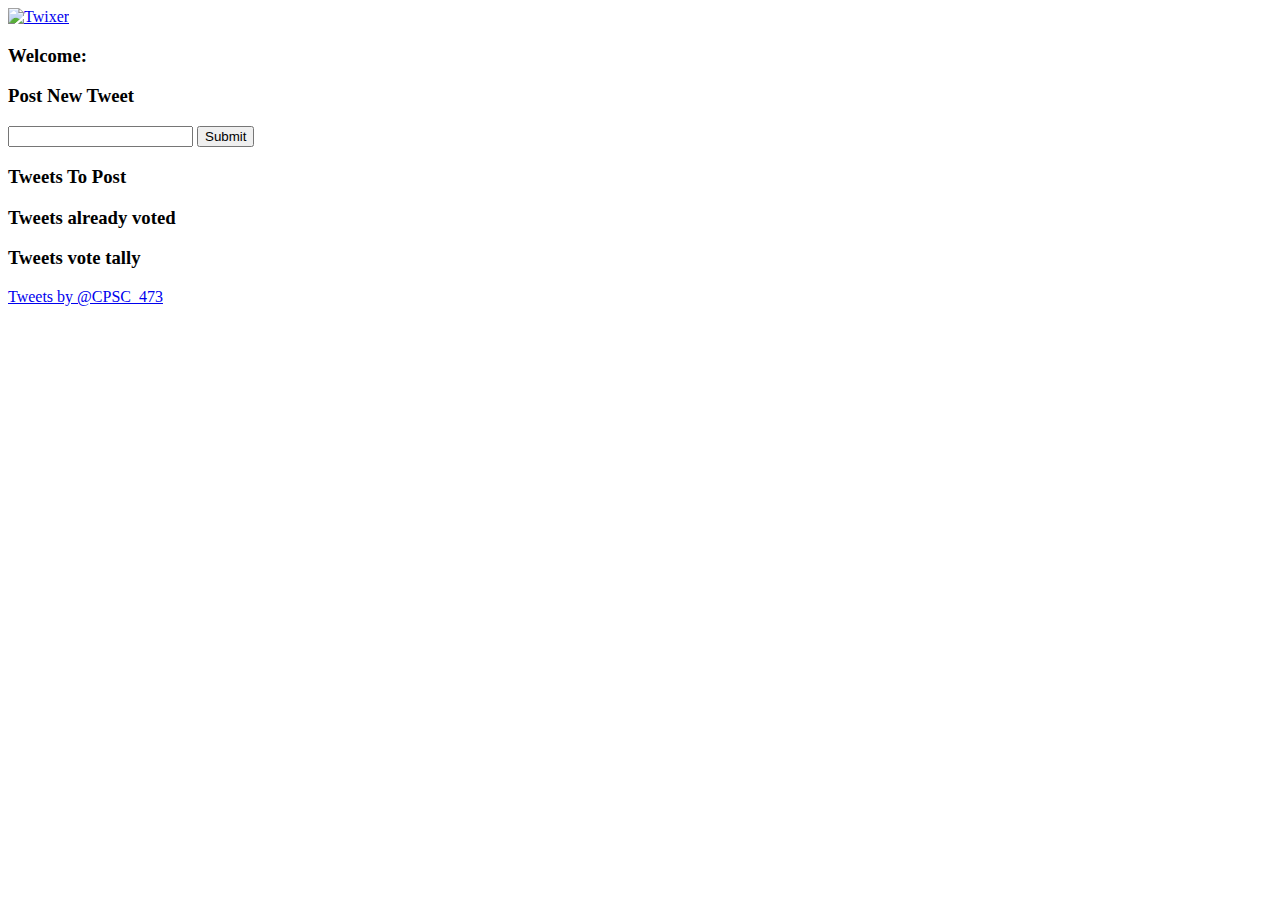
==== client/user.html @ 0b6d5400 "User page design changed" ====
<!DOCTYPE html>
<html lang="en">
  <head>
    <meta charset="utf-8">
    <meta http-equiv="X-UA-Compatible" content="IE=edge">
    <meta name="viewport" content="width=device-width, initial-scale=1">
    <meta name="description" content="">
    <meta name="author" content="">
    <link rel="icon" href="../../favicon.ico">

    <title>Twixer | Login page</title>

    <!-- Bootstrap core CSS -->
    
    <link href="stylesheets/reset.css" rel="stylesheet" type="text/css">
    <link href="stylesheets/bootstrap.css" rel="stylesheet" type="text/css">
    <link href="stylesheets/style.css" rel="stylesheet" type="text/css">
    <link href='http://fonts.googleapis.com/css?family=Ubuntu' rel='stylesheet' type='text/css'>
    <link href='http://fonts.googleapis.com/css?family=Lobster' rel='stylesheet' type='text/css'>

    <!-- HTML5 shim and Respond.js for IE8 support of HTML5 elements and media queries -->
    <!--[if lt IE 9]>
      <script src="https://oss.maxcdn.com/html5shiv/3.7.2/html5shiv.min.js"></script>
      <script src="https://oss.maxcdn.com/respond/1.4.2/respond.min.js"></script>
    <![endif]-->

  </head>

  <body>
    <div class="panel panel-default">
  <!-- header panel and logo image -->
  <div class="panel-heading">
      <a class="navbar-brand" href="#">
            <img alt="Twixer" src="images/twixer_logo.png" width='200'>
          </a>
          <br>
    <div class="page-header">
    </div>
  </div>


  <!-- the user information -->
  <div class="row">
  <div class="col-sm-3 col-md-2">
    <div class="thumbnail">
      <div class="caption">
        <h3>Welcome: <span id="username"></span></h3>
      </div>
    </div>
  </div>


  <!-- the main contain -->
   <div class="col-md-7">
    <div class="thumbnail">

      
        <!-- New tweet -->
      <div class="caption">
        <div class="panel panel-default">
         <div class="panel-heading"><h3>Post New Tweet</h3></div>
           <input id="tweet"></input>
          <button class="btn btn-default btn-group-l" id="submit">Submit</button>
        </div>
      </div>
      <!-- End of new tweet panel -->

      <!-- Tweets to vote panel -->
      <div class="caption">
        <div class="panel panel-default">
         <div class="panel-heading"><h3>Tweets To Post</h3></div>
        <div class="vote-queue"></div>
        </div>
      </div>
      <!-- End of tweets to vote panel -->

       <!-- Tweets already voted panel -->
      <div class="caption">
        <div class="panel panel-default">
         <div class="panel-heading"><h3>Tweets already voted</h3></div>
        <div class="voted"></div>
        </div>
      </div>
      <!-- End of Tweets already voted panel -->

       <!-- Tweets vote tally panel -->
      <div class="caption">
        <div class="panel panel-default">
         <div class="panel-heading"><h3>Tweets vote tally</h3></div>
        <div class="tweets"></div>
        </div>
      </div>
      <!-- End of Tweets vote tally panel -->

    </div>
  </div>

  <!-- Twitter timeline -->
  <div class="col-md-3">
    <a class="twitter-timeline" 
    href="https://twitter.com/cpsc_473"
    data-widget-id="578676005914550272">
    Tweets by @CPSC_473
    </a>
    <script>window.twttr=(function(d,s,id){var js,fjs=d.getElementsByTagName(s)[0],t=window.twttr||{};if(d.getElementById(id))return t;js=d.createElement(s);js.id=id;js.src="https://platform.twitter.com/widgets.js";fjs.parentNode.insertBefore(js,fjs);t._e=[];t.ready=function(f){t._e.push(f);};return t;}(document,"script","twitter-wjs"));</script>
  </div>

  <!-- Bootstrap core js -->
    <script src="https://code.jquery.com/jquery-2.1.3.min.js"></script>
    <script src="javascripts/app.js"></script>
</body>
</html>
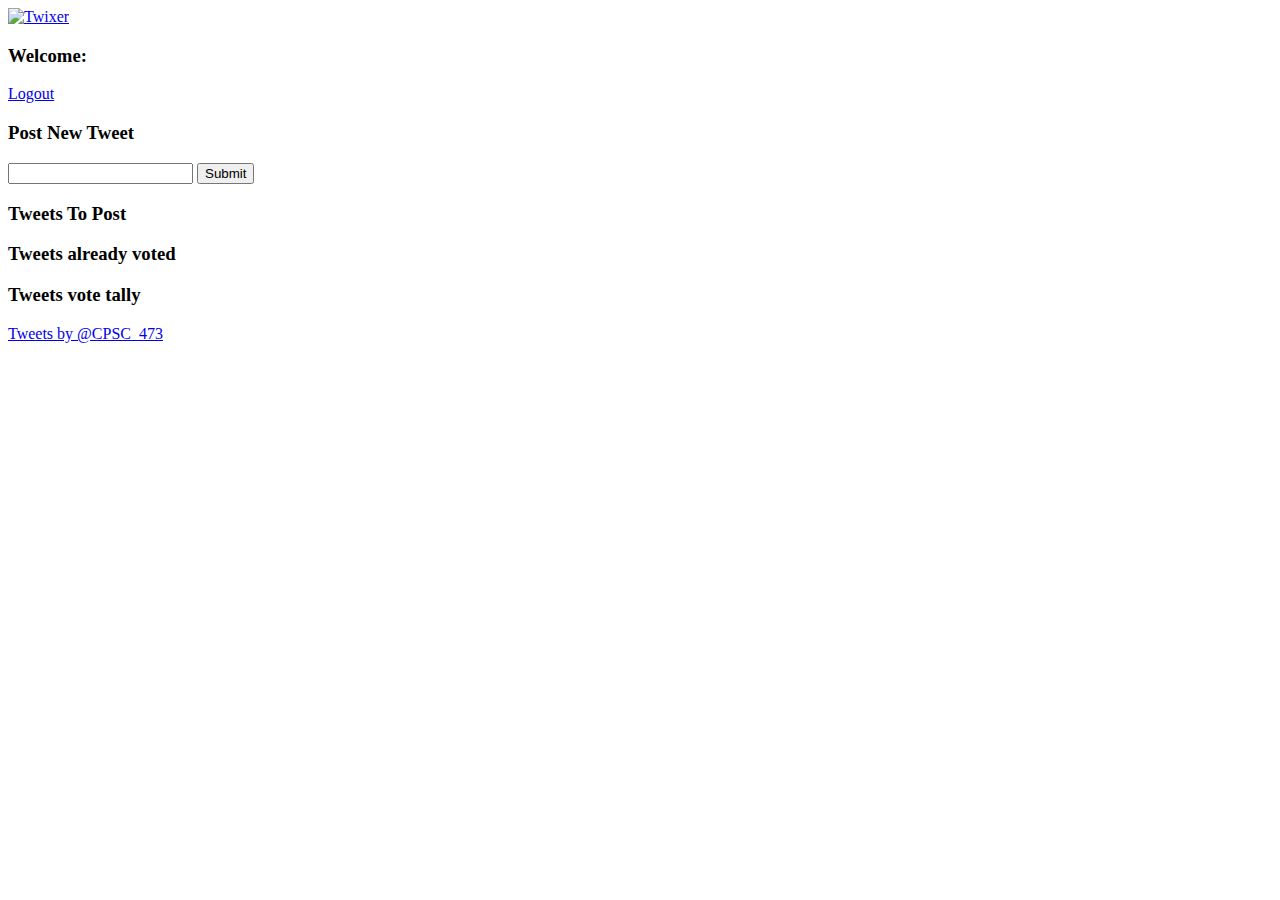
==== commit a9b29815: "Logout added" ====
--- a/client/user.html
+++ b/client/user.html
@@ -46,6 +46,7 @@
     <div class="thumbnail">
       <div class="caption">
         <h3>Welcome: <span id="username"></span></h3>
+        <a class="btn btn-sm btn-primary btn-block" id="logout_link" href="#">Logout</a>
       </div>
     </div>
   </div>
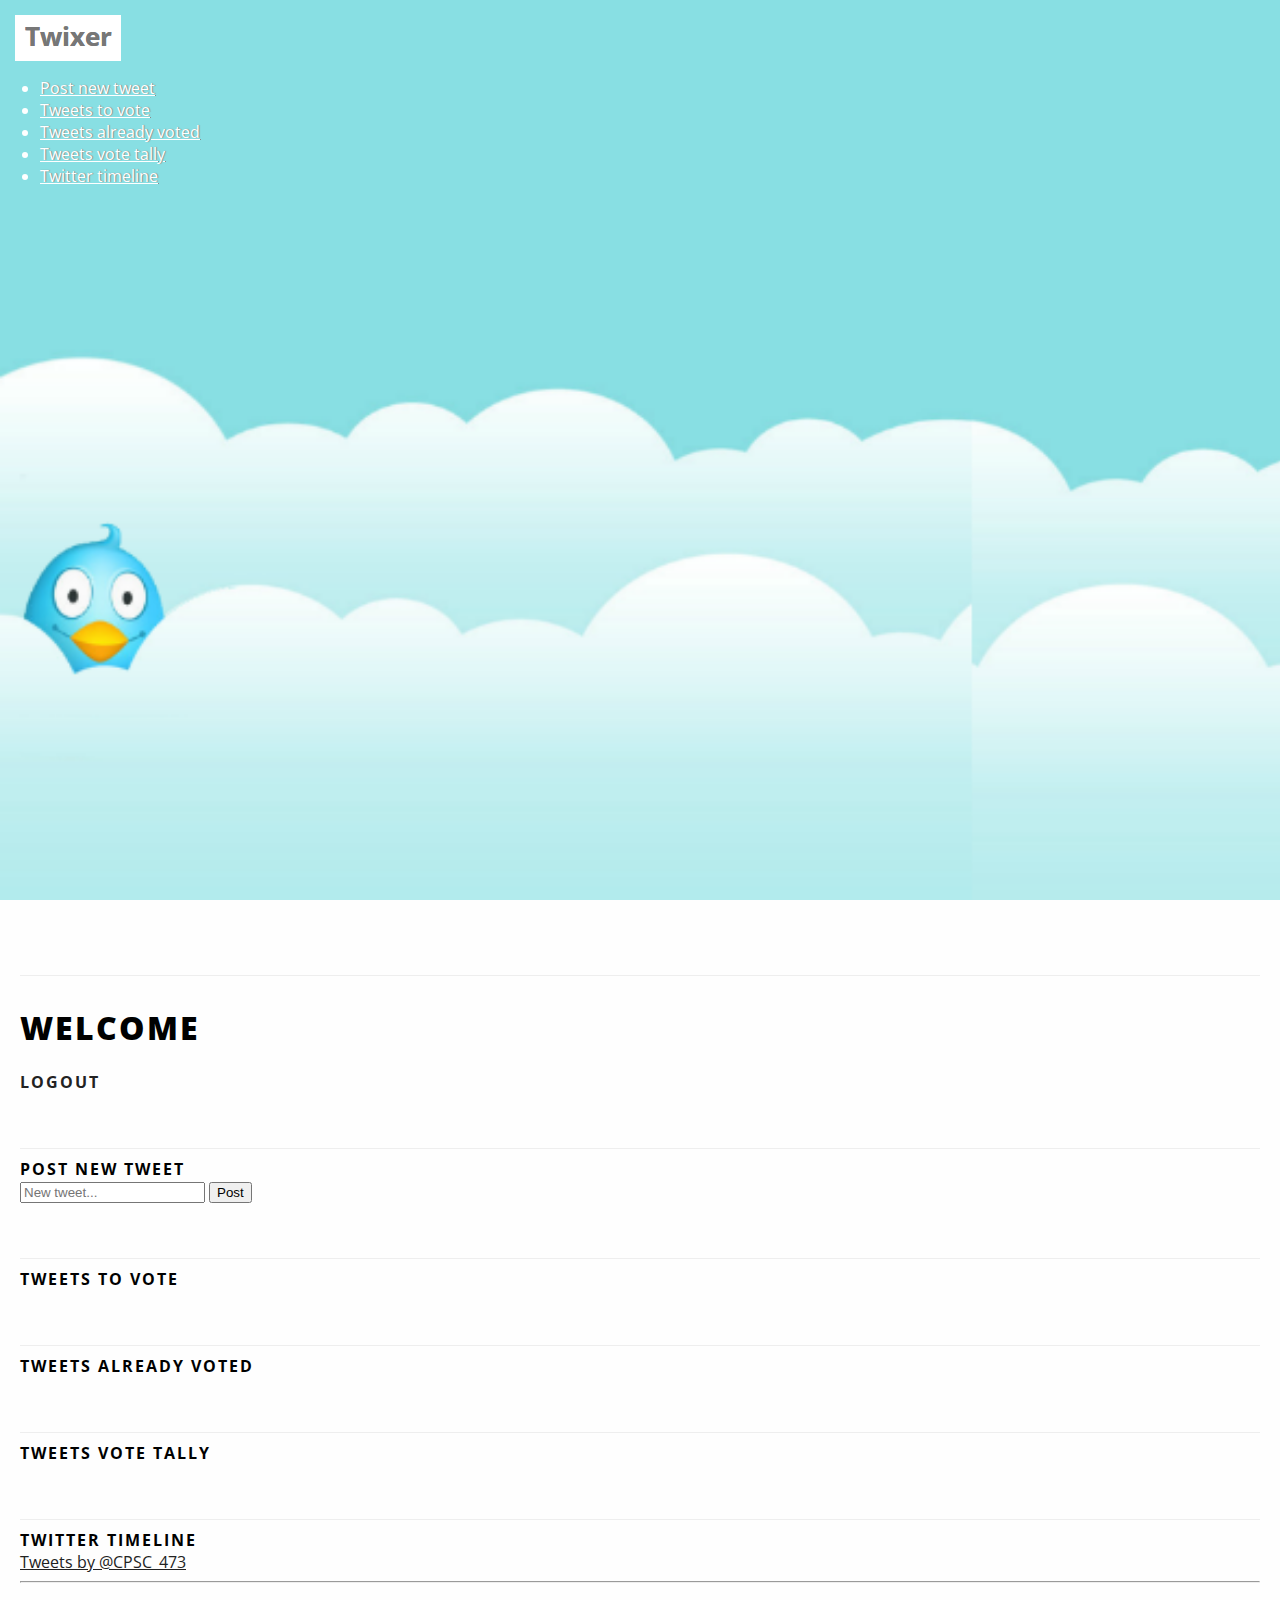
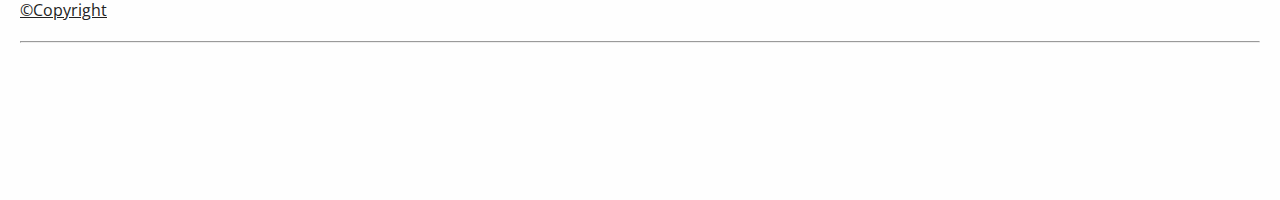
==== commit 481efaf8: "prepared user.html for style merge" ====
--- a/client/user.html
+++ b/client/user.html
@@ -1,114 +1,160 @@
-
 <!DOCTYPE html>
 <html lang="en">
   <head>
+    <meta http-equiv="content-type" content="text/html; charset=UTF-8">
     <meta charset="utf-8">
-    <meta http-equiv="X-UA-Compatible" content="IE=edge">
-    <meta name="viewport" content="width=device-width, initial-scale=1">
-    <meta name="description" content="">
-    <meta name="author" content="">
-    <link rel="icon" href="../../favicon.ico">
+    <title>Twixer | user page</title>
+    <meta name="generator" content="Bootply" />
+    <meta name="viewport" content="width=device-width, initial-scale=1, maximum-scale=1">
+    <link href="stylesheets/bootstrap.min.css" rel="stylesheet">
+    <link href="stylesheets/styles.css" rel="stylesheet">
+  </head>
+  <body>
+<div class="wrapper">
+    <div class="box">
+        <div class="row">
 
-    <title>Twixer | Login page</title>
+            <!-- sidebar -->
+            <div class="column col-sm-3" id="sidebar">
+                <a class="logo" href="#">Twixer</a>
+                <ul class="nav">
+                    <li class="active"><a href="#new_tweet">Post new tweet</a>
+                    </li>
+                    <li><a href="#to_vote">Tweets to vote</a>
+                    </li>
+                    <li><a href="#voted">Tweets already voted</a>
+                    </li>                    
+                    <li><a href="#vote_tally">Tweets vote tally</a>
+                    </li>                    
+                    <li><a href="#timeline">Twitter timeline</a>
+                    </li>
+                </ul>
+            </div>
+            <!-- /sidebar -->
+          
+            <!-- main -->
+            <div class="column col-sm-9" id="main">
+                <div class="padding">
+                    <div class="full col-sm-9">
+                      
+                      <!-- content -->
+                      <div class="col-sm-12" id="new_tweet"> 
+                        <!-- header -->
+                        <div class="page-header">
+                          <h1>Welcome  <small><span id="username"></span></small></h1>
+                           <a class="btn btn-sm btn-primary btn-block" id="logout">Logout</a>
+                        </div>  
+                        <!-- End header -->
 
-    <!-- Bootstrap core CSS -->
-    
-    <link href="stylesheets/reset.css" rel="stylesheet" type="text/css">
-    <link href="stylesheets/bootstrap.css" rel="stylesheet" type="text/css">
-    <link href="stylesheets/style.css" rel="stylesheet" type="text/css">
-    <link href='http://fonts.googleapis.com/css?family=Ubuntu' rel='stylesheet' type='text/css'>
-    <link href='http://fonts.googleapis.com/css?family=Lobster' rel='stylesheet' type='text/css'>
+                        <div class="page-header text-muted">
+                          Post new tweet
+                          </div> 
+                        </div> 
+                        <!--new tweet-->
+                        <div class="row">    
+                          <div class="col-sm-10">
+                            <div class="row">
+                            <div class="col-lg-6">
+                              <div class="input-group">
+                                <input type="text" class="form-control" id="tweet" placeholder="New tweet...">
+                                <span class="input-group-btn">
+                                  <button class="btn btn-default" id="submit" type="button">Post</button>
+                                </span>
+                              </div><!-- /input-group -->
+                            </div><!-- /.col-lg-6 -->
+                          </div><!-- /.row -->
+                          </div>
+                        </div>
+                        
+                        <div class="col-sm-12" id="to_vote">  
+                          <div class="page-header text-muted divider">
+                            Tweets to vote
+                          </div>
+                        </div>
+                        
+                        <!--Tweets to vote-->
+                        <div class="row">    
+                          <div class="col-sm-12">
+                            <div class="vote-queue"></div>
+                        </div>
+                        </div>
+                        <!--/Tweets to vote-->
+                        
+                        <div class="col-sm-12" id="voted">  
+                          <div class="page-header text-muted divider">
+                            Tweets already voted
+                          </div>
+                        </div>
+                        
+                        <!--Voted tweets-->
+                        <div class="row">    
+                          <div class="col-sm-10">
+                            <div class="voted"></div>
+                          </div>
+                        </div>
+                        <!--/Voted tweets-->
 
-    <!-- HTML5 shim and Respond.js for IE8 support of HTML5 elements and media queries -->
-    <!--[if lt IE 9]>
-      <script src="https://oss.maxcdn.com/html5shiv/3.7.2/html5shiv.min.js"></script>
-      <script src="https://oss.maxcdn.com/respond/1.4.2/respond.min.js"></script>
-    <![endif]-->
-
-  </head>
-
-  <body>
-    <div class="panel panel-default">
-  <!-- header panel and logo image -->
-  <div class="panel-heading">
-      <a class="navbar-brand" href="#">
-            <img alt="Twixer" src="images/twixer_logo.png" width='200'>
-          </a>
-          <br>
-    <div class="page-header">
-    </div>
-  </div>
+                         <div class="col-sm-12" id="vote_tally">  
+                          <div class="page-header text-muted divider">
+                            Tweets vote tally
+                          </div>
+                        </div>
+                        
+                        <!--vote tally-->
+                        <div class="row">    
+                          <div class="col-sm-10">
+                           <div class="tweets"></div>
+                          </div>
+                        </div>
+                        <!--/vote tally-->
 
 
-  <!-- the user information -->
-  <div class="row">
-  <div class="col-sm-3 col-md-2">
-    <div class="thumbnail">
-      <div class="caption">
-        <h3>Welcome: <span id="username"></span></h3>
-        <a class="btn btn-sm btn-primary btn-block" id="logout_link" href="#">Logout</a>
-      </div>
+                        <div class="col-sm-12" id="timeline">  
+                          <div class="page-header text-muted divider">
+                            Twitter timeline
+                          </div>
+                        </div>
+                        
+                        <!--Twitter timeline-->
+                        <div class="row">    
+                          <div class="col-sm-10">
+                           <a class="twitter-timeline" 
+                              href="https://twitter.com/cpsc_473"
+                              data-widget-id="578676005914550272">
+                              Tweets by @CPSC_473
+                              </a>
+                              <script>window.twttr=(function(d,s,id){var js,fjs=d.getElementsByTagName(s)[0],t=window.twttr||{};if(d.getElementById(id))return t;js=d.createElement(s);js.id=id;js.src="https://platform.twitter.com/widgets.js";fjs.parentNode.insertBefore(js,fjs);t._e=[];t.ready=function(f){t._e.push(f);};return t;}(document,"script","twitter-wjs"));</script>
+                          </div>
+                        </div>
+                        <!--/Twitter timeline-->
+                      
+                        
+                        <hr>
+                      
+                        <div class="row" id="footer">    
+                          <div class="col-sm-6">
+                            
+                          </div>
+                          <div class="col-sm-6">
+                            <p>
+                            <a href="#" class="pull-right">©Copyright</a>
+                            </p>
+                          </div>
+                        </div>
+                                        
+                      <hr>
+                        
+                      
+                    </div><!-- /col-9 -->
+                </div><!-- /padding -->
+            </div>
+            <!-- /main -->
+        </div>
     </div>
-  </div>
-
-
-  <!-- the main contain -->
-   <div class="col-md-7">
-    <div class="thumbnail">
-
-      
-        <!-- New tweet -->
-      <div class="caption">
-        <div class="panel panel-default">
-         <div class="panel-heading"><h3>Post New Tweet</h3></div>
-           <input id="tweet"></input>
-          <button class="btn btn-default btn-group-l" id="submit">Submit</button>
-        </div>
-      </div>
-      <!-- End of new tweet panel -->
-
-      <!-- Tweets to vote panel -->
-      <div class="caption">
-        <div class="panel panel-default">
-         <div class="panel-heading"><h3>Tweets To Post</h3></div>
-        <div class="vote-queue"></div>
-        </div>
-      </div>
-      <!-- End of tweets to vote panel -->
-
-       <!-- Tweets already voted panel -->
-      <div class="caption">
-        <div class="panel panel-default">
-         <div class="panel-heading"><h3>Tweets already voted</h3></div>
-        <div class="voted"></div>
-        </div>
-      </div>
-      <!-- End of Tweets already voted panel -->
-
-       <!-- Tweets vote tally panel -->
-      <div class="caption">
-        <div class="panel panel-default">
-         <div class="panel-heading"><h3>Tweets vote tally</h3></div>
-        <div class="tweets"></div>
-        </div>
-      </div>
-      <!-- End of Tweets vote tally panel -->
-
-    </div>
-  </div>
-
-  <!-- Twitter timeline -->
-  <div class="col-md-3">
-    <a class="twitter-timeline" 
-    href="https://twitter.com/cpsc_473"
-    data-widget-id="578676005914550272">
-    Tweets by @CPSC_473
-    </a>
-    <script>window.twttr=(function(d,s,id){var js,fjs=d.getElementsByTagName(s)[0],t=window.twttr||{};if(d.getElementById(id))return t;js=d.createElement(s);js.id=id;js.src="https://platform.twitter.com/widgets.js";fjs.parentNode.insertBefore(js,fjs);t._e=[];t.ready=function(f){t._e.push(f);};return t;}(document,"script","twitter-wjs"));</script>
-  </div>
-
-  <!-- Bootstrap core js -->
+</div>
+  <!-- script references -->
     <script src="https://code.jquery.com/jquery-2.1.3.min.js"></script>
     <script src="javascripts/app.js"></script>
-</body>
-</html>
+    <script src="javascripts/bootstrap.min.js"></script>
+  </body>
+</html>--- a/client/stylesheets/styles.css
+++ b/client/stylesheets/styles.css
@@ -0,0 +1,139 @@
+/* move special fonts to HTML head for better performance */
+@import url('http://fonts.googleapis.com/css?family=Open+Sans:200,300,400,600,700');
+
+
+/* custom template */
+html, body {
+   height: 100%;
+   font-family:'Open Sans',arial,sans-serif;
+}
+
+a {
+  color:#222222;
+}
+
+.wrapper, .row {
+   height: 100%;
+   margin-left:0;
+   margin-right:0;
+}
+
+.wrapper:before, .wrapper:after,
+.column:before, .column:after {
+    content: "";
+    display: table;
+}
+
+.wrapper:after,
+.column:after {
+    clear: both;
+}
+
+.column {
+    height: 100%;
+    overflow: auto;
+    *zoom:1;
+}
+
+.column .padding {
+    padding: 20px;
+}
+
+.box {
+  	bottom: 0; /* increase for footer use */
+    left: 0;
+    position: absolute;
+    right: 0;
+    top: 0;
+    background-image:url('../images/twitter.png');
+    background-size:cover;
+    background-attachment:fixed;
+}
+
+.divider {
+	margin-top:32px;
+}
+
+#main {
+    background-color:#fefefe;
+}
+#main .img-circle {
+  margin-top:18px;
+  height:70px;
+  width:70px;
+}
+
+#sidebar, #sidebar a {
+    color:#ffffff;
+    background-color:transparent;
+	text-shadow:1px 0 1px #888888;
+}
+#sidebar a.logo {
+  display:block;
+  padding:3px;
+  background-color:#fff;
+  color:#777777;
+  height:40px;
+  width:100px;
+  margin:15px;
+  font-size:26px;
+  font-weight:700;
+  text-align:center;
+  text-decoration:none;
+  text-shadow:0 0 0;
+}
+#sidebar-footer {
+  position:absolute;bottom:5px;
+}
+#footer {
+  margin-bottom:20px;
+}
+
+/* center and adjust the sidebar contents on smaller devices */
+@media (max-width: 768px) {
+  #sidebar,#sidebar a.logo {
+    text-align:center;
+    margin:0 auto;
+    margin-top:30px;
+    font-size:26px;
+  }
+  #sidebar a.logo {
+    font-size:50px;
+    height:75px;
+    width:75px;
+    margin-bottom:30px;
+  }
+}
+
+
+
+
+/* bootstrap overrides */
+
+h1,h2,h3 {
+   font-weight:800;
+   font-family:'Open Sans',arial,sans-serif;
+}
+
+.jumbotron {
+  background-color:transparent;
+}
+.label-default {
+  background-color:#dddddd;
+}
+.page-header {
+  margin-top: 55px;
+  padding-top: 9px;
+  border-top:1px solid #eeeeee;
+  font-weight:700;
+  text-transform:uppercase;
+  letter-spacing:2px;
+}
+
+.col-sm-9.full {
+    width: 100%;
+}
+
+small.text-muted {
+  font-family:courier,courier-new,monospace;
+}
